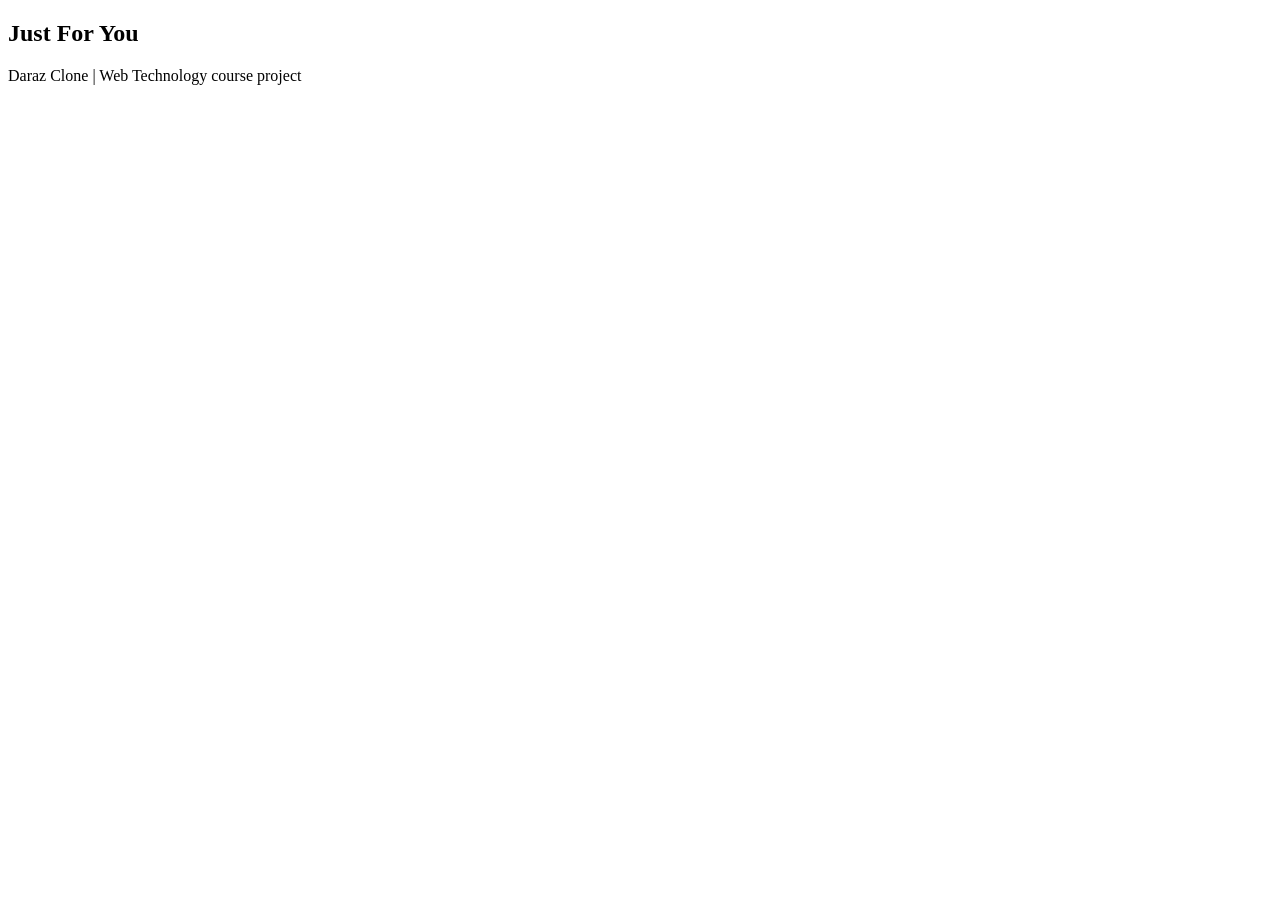
==== frontend/index.html @ 78fbbc4b "Initial commit" ====
<!DOCTYPE html>
<html lang="en">
<head>
  <meta charset="UTF-8">
  <meta name="viewport" content="width=device-width, initial-scale=1">
  <title>Daraz Clone</title>
  <link rel="stylesheet" href="/css/style.css">
</head>
<body>
  <div id="header"></div>
  <main class="container">
    <div id="flash"></div>
    <section class="categories" id="categories"></section>
    <h2 class="section-title" id="title">Just For You</h2>
    <section class="grid" id="grid"></section>
  </main>
  <footer>Daraz Clone | Web Technology course project</footer>
  <script src="/js/app.js"></script>
  <script>
    (async () => {
      await renderHeader();
      const params = new URLSearchParams(location.search);
      const q = params.get("q") || "", category = params.get("category") || "";
      const data = await api("/api/products?" + new URLSearchParams({ q, category }));

      $("categories").innerHTML = `<a href="/" class="chip ${category ? "" : "active"}">All</a>` +
        data.categories.map(c =>
          `<a href="/?category=${encodeURIComponent(c)}" class="chip ${c === category ? "active" : ""}">${esc(c)}</a>`).join("");
      if (q) $("title").textContent = `Results for "${q}"`;

      $("grid").innerHTML = data.products.length ? data.products.map(p => `
        <a class="card" href="/product.html?id=${p.id}">
          <img src="${esc(p.image)}" alt="${esc(p.name)}">
          <div class="info">
            <h3>${esc(p.name)}</h3>
            <div class="price">${money(p.price)}</div>
            ${p.old_price ? `<div class="old"><s>${money(p.old_price)}</s> <span class="off">-${discount(p)}%</span></div>` : ""}
          </div>
        </a>`).join("") : '<p class="empty">No products found. Try a different search or category.</p>';
    })();
  </script>
</body>
</html>
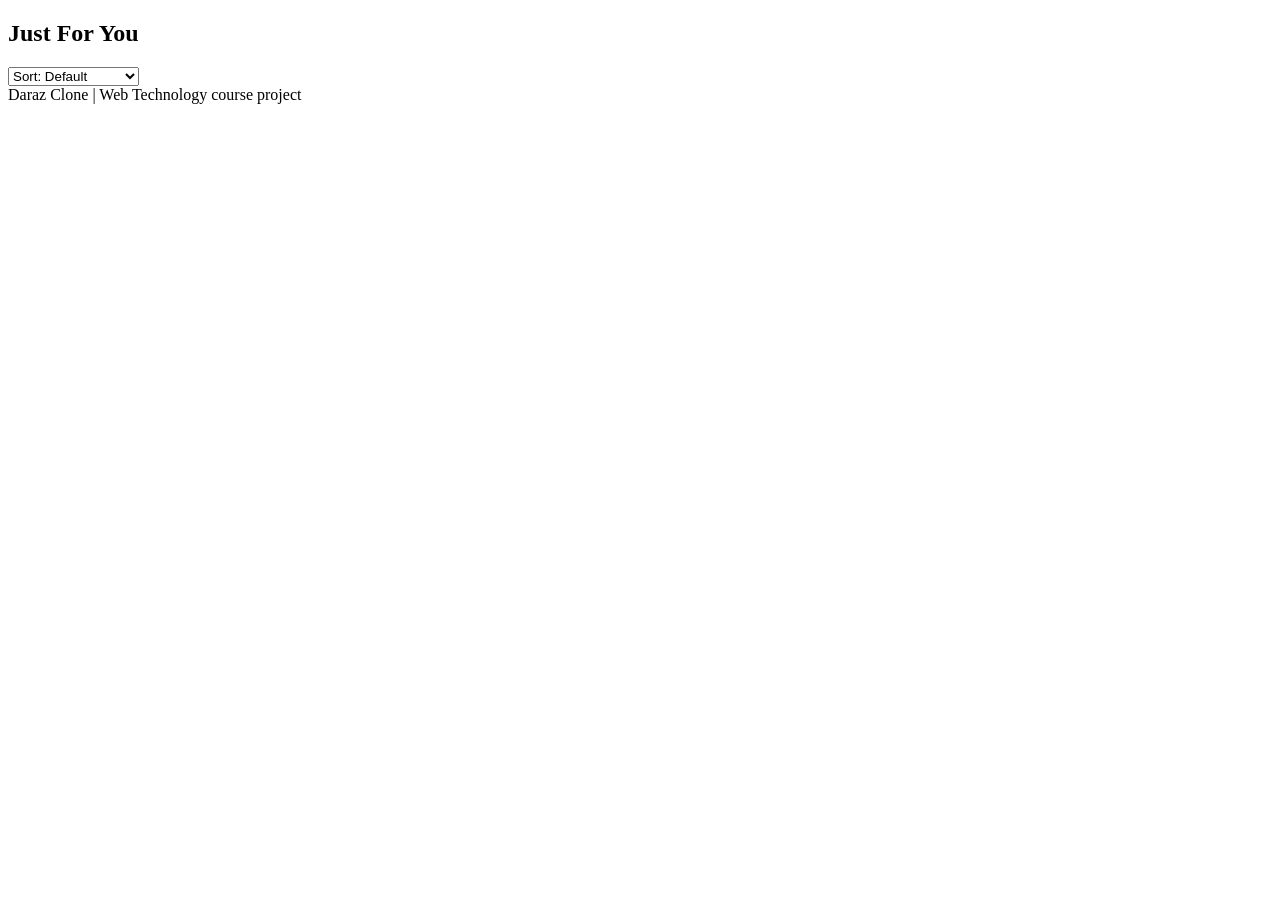
==== commit daf5ecf5: "Add banner slider, live search, sorting and admin orders and dashboard" ====
--- a/frontend/index.html
+++ b/frontend/index.html
@@ -10,23 +10,72 @@
   <div id="header"></div>
   <main class="container">
     <div id="flash"></div>
+    <div id="banner"></div>
     <section class="categories" id="categories"></section>
-    <h2 class="section-title" id="title">Just For You</h2>
+    <div class="toolbar">
+      <h2 class="section-title" id="title">Just For You</h2>
+      <select id="sort" aria-label="Sort products">
+        <option value="">Sort: Default</option>
+        <option value="price_asc">Price: Low to High</option>
+        <option value="price_desc">Price: High to Low</option>
+        <option value="name">Name: A to Z</option>
+        <option value="discount">Biggest discount</option>
+      </select>
+    </div>
     <section class="grid" id="grid"></section>
   </main>
   <footer>Daraz Clone | Web Technology course project</footer>
   <script src="/js/app.js"></script>
   <script>
+    // Auto-sliding banner: next/previous buttons, dots, pauses when the mouse is over it.
+    function startBanner() {
+      const slides = [
+        { title: "Mega Sale", text: "Up to 40% off on electronics", cls: "s1", link: "/?category=Electronics" },
+        { title: "Free Delivery", text: "Cash on delivery on every order", cls: "s2", link: "/" },
+        { title: "New Season Fashion", text: "Fresh styles at great prices", cls: "s3", link: "/?category=Fashion" }
+      ];
+      const box = $("banner");
+      box.innerHTML = `<div class="banner">
+        <div class="slides" id="slides">${slides.map(s => `
+          <div class="slide ${s.cls}"><h2>${s.title}</h2><p>${s.text}</p><a href="${s.link}">Shop now</a></div>`).join("")}
+        </div>
+        <button class="bn prev" aria-label="Previous slide">&#8249;</button>
+        <button class="bn next" aria-label="Next slide">&#8250;</button>
+        <div class="dots">${slides.map((s, i) => `<button data-i="${i}" aria-label="Slide ${i + 1}"></button>`).join("")}</div>
+      </div>`;
+      let i = 0, timer;
+      const show = n => {
+        i = (n + slides.length) % slides.length;
+        $("slides").style.transform = `translateX(-${i * 100}%)`;
+        box.querySelectorAll(".dots button").forEach((b, k) => b.classList.toggle("on", k === i));
+      };
+      const play = () => { clearInterval(timer); timer = setInterval(() => show(i + 1), 4000); };
+      box.querySelector(".prev").onclick = () => { show(i - 1); play(); };
+      box.querySelector(".next").onclick = () => { show(i + 1); play(); };
+      box.querySelectorAll(".dots button").forEach(b => b.onclick = () => { show(Number(b.dataset.i)); play(); });
+      box.onmouseenter = () => clearInterval(timer);
+      box.onmouseleave = play;
+      show(0);
+      play();
+    }
+
     (async () => {
       await renderHeader();
       const params = new URLSearchParams(location.search);
-      const q = params.get("q") || "", category = params.get("category") || "";
-      const data = await api("/api/products?" + new URLSearchParams({ q, category }));
+      const q = params.get("q") || "", category = params.get("category") || "", sort = params.get("sort") || "";
+      if (!q && !category) startBanner();                       // banner only on the plain home page
 
+      const data = await api("/api/products?" + new URLSearchParams({ q, category, sort }));
       $("categories").innerHTML = `<a href="/" class="chip ${category ? "" : "active"}">All</a>` +
         data.categories.map(c =>
           `<a href="/?category=${encodeURIComponent(c)}" class="chip ${c === category ? "active" : ""}">${esc(c)}</a>`).join("");
       if (q) $("title").textContent = `Results for "${q}"`;
+
+      $("sort").value = sort;
+      $("sort").onchange = () => {                              // keep search/category, change only the sort
+        params.set("sort", $("sort").value);
+        location.search = params.toString();
+      };
 
       $("grid").innerHTML = data.products.length ? data.products.map(p => `
         <a class="card" href="/product.html?id=${p.id}">
